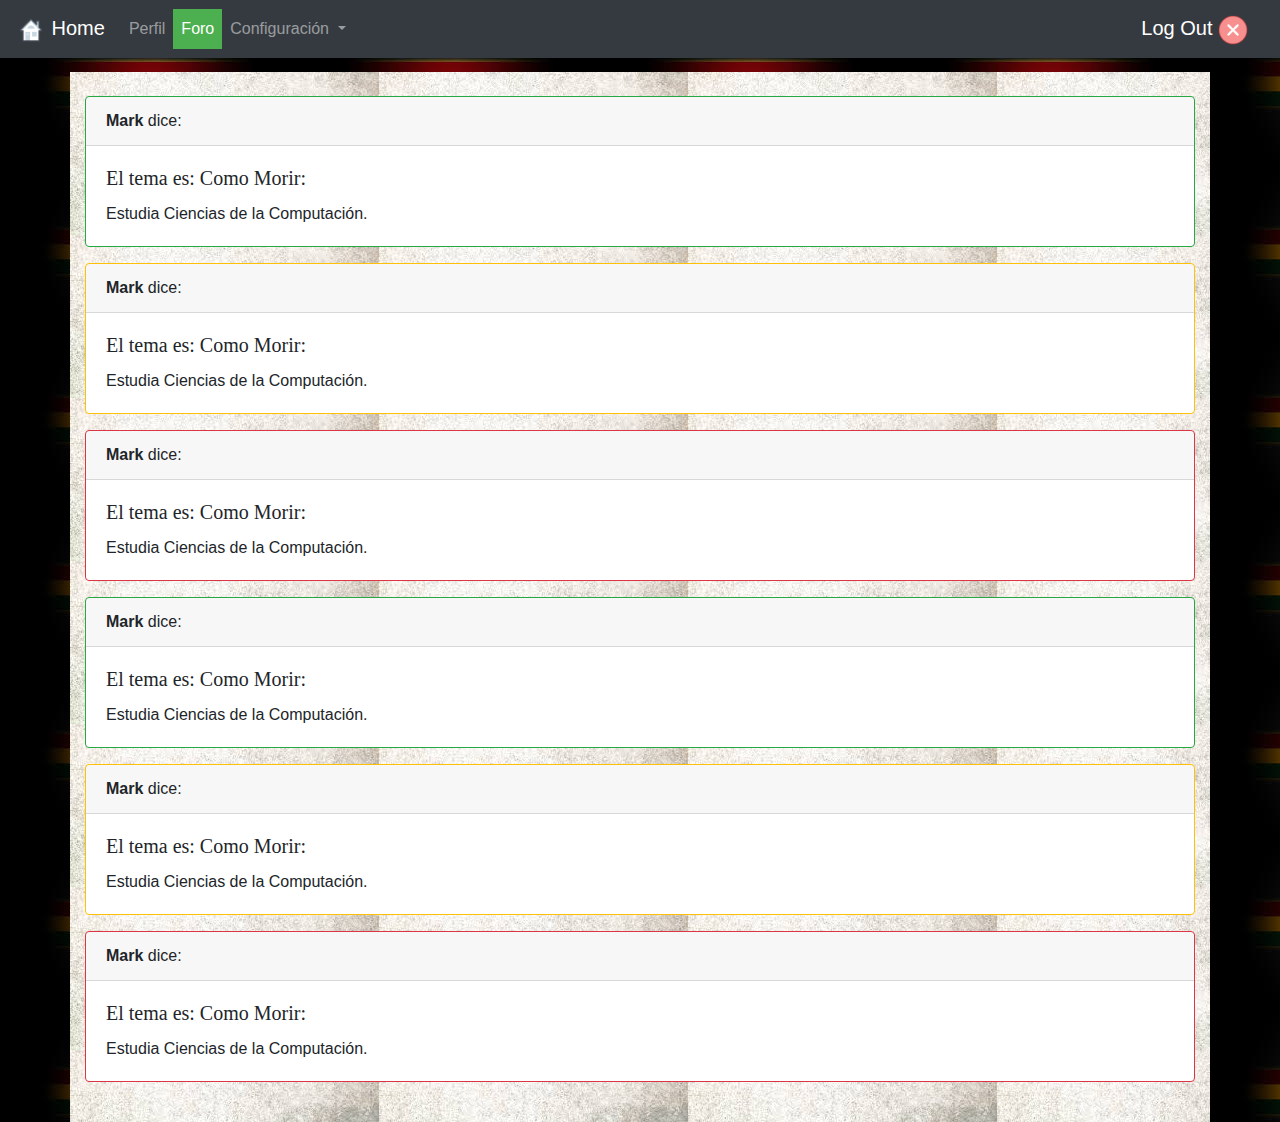
==== blog/foro.html @ 364c078f "gg" ====
<!doctype html>
<html lang="en">
  <head>
    <meta charset="utf-8">
    <meta name="viewport" content="width=device-width, initial-scale=1, shrink-to-fit=no">
    <meta name="description" content="">
    <meta name="author" content="">
    <link rel="icon" href="../../../../favicon.ico">

    <title>Foro</title>

    <!-- Bootstrap core CSS -->
    <link rel="stylesheet" href="https://maxcdn.bootstrapcdn.com/bootstrap/4.0.0/css/bootstrap.min.css" integrity="sha384-Gn5384xqQ1aoWXA+058RXPxPg6fy4IWvTNh0E263XmFcJlSAwiGgFAW/dAiS6JXm" crossorigin="anonymous">

    <!-- Custom styles for this template -->
    <link href="blog.css" rel="stylesheet">
  </head>



<body style="background-image:url(imagenes/rasta.jpg);">
  
<nav class="navbar fixed-top navbar-expand-lg  navbar-dark bg-dark">
        <a class="navbar-brand" href="index.php">
            <img  src="imagenes/casa.png" title="MiFoto" alt="" width="30" height="30" >
            Home
          </a>
        <button class="navbar-toggler" type="button" data-toggle="collapse" data-target="#navbarSupportedContent" aria-controls="navbarSupportedContent" aria-expanded="false" aria-label="Toggle navigation">
          <span class="navbar-toggler-icon"></span>
        </button>

        <div class="collapse navbar-collapse" id="navbarSupportedContent">
          <ul class="navbar-nav mr-auto">
            <li class="nav-item">
              <a class="nav-link" href="#">Perfil <span class="sr-only">(current)</span></a>
            </li>
            <li class="nav-item active">
              <a class="nav-link" href="foro.html">Foro</a>
            </li>
            <li class="nav-item dropdown">
              <a class="nav-link dropdown-toggle " href="#" id="navbarDropdown" role="button" data-toggle="dropdown" aria-haspopup="true" aria-expanded="false">
                Configuración
              </a>
              <div class="dropdown-menu" aria-labelledby="navbarDropdownMenuLink">
                  <a class="dropdown-item" href="#">Editar Perfil</a>
                  <a class="dropdown-item" href="#">Cambiar Nombre</a>
                  <a class="dropdown-item" href="#">Cambiar Contraseña</a>
              </div>
            </li>
          </ul> 
          
        </div>

        <a class="navbar-brand" href="#">
            Log Out
            <img  src="imagenes/cancelar.png" title="MiFoto" alt="" width="30" height="30" >
            
        </a>
</nav>


<br><br><br>

<div class="container" style="background-image:url(imagenes/fondo.jpg); ">
  <br>
  <div class="card border-success mb-3" style="max-width: 70rem;">
    <div class="card-header">
      <strong> Mark </strong> dice:
    </div>
    <div class="card-body ">
      <h5 class="card-title">El tema es: Como Morir:</h5>
      <p class="card-text">Estudia Ciencias de la Computación.</p>
      
    </div>
  </div>
  <div class="card border-warning mb-3" style="max-width: 70rem;">
    <div class="card-header">
      <strong> Mark </strong> dice:
    </div>
    <div class="card-body">
      <h5 class="card-title">El tema es: Como Morir:</h5>
      <p class="card-text">Estudia Ciencias de la Computación.</p>
      
    </div>
  </div>
  <div class="card border-danger mb-3" style="max-width: 70rem;">
    <div class="card-header">
      <strong> Mark </strong> dice:
    </div>
    <div class="card-body">
      <h5 class="card-title">El tema es: Como Morir:</h5>
      <p class="card-text">Estudia Ciencias de la Computación.</p>
      
    </div>
  </div>
  <div class="card border-success mb-3" style="max-width: 70rem;">
    <div class="card-header">
      <strong> Mark </strong> dice:
    </div>
    <div class="card-body">
      <h5 class="card-title">El tema es: Como Morir:</h5>
      <p class="card-text">Estudia Ciencias de la Computación.</p>
      
    </div>
  </div>
  <div class="card border-warning mb-3" style="max-width: 70rem;">
    <div class="card-header">
      <strong> Mark </strong> dice:
    </div>
    <div class="card-body">
      <h5 class="card-title">El tema es: Como Morir:</h5>
      <p class="card-text">Estudia Ciencias de la Computación.</p>
      
    </div>
  </div>

  <div class="card border-danger mb-3" style="max-width: 70rem;">
    <div class="card-header">
      <strong> Mark </strong> dice:
    </div>
    <div class="card-body">
      <h5 class="card-title">El tema es: Como Morir:</h5>
      <p class="card-text">Estudia Ciencias de la Computación.</p>
      
    </div>
  </div>
  <br>
</div>









</body>


<script src="https://code.jquery.com/jquery-3.2.1.slim.min.js" integrity="sha384-KJ3o2DKtIkvYIK3UENzmM7KCkRr/rE9/Qpg6aAZGJwFDMVNA/GpGFF93hXpG5KkN" crossorigin="anonymous"></script>
    <script src="https://cdnjs.cloudflare.com/ajax/libs/popper.js/1.12.9/umd/popper.min.js" integrity="sha384-ApNbgh9B+Y1QKtv3Rn7W3mgPxhU9K/ScQsAP7hUibX39j7fakFPskvXusvfa0b4Q" crossorigin="anonymous"></script>
    <script src="https://maxcdn.bootstrapcdn.com/bootstrap/4.0.0/js/bootstrap.min.js" integrity="sha384-JZR6Spejh4U02d8jOt6vLEHfe/JQGiRRSQQxSfFWpi1MquVdAyjUar5+76PVCmYl" crossorigin="anonymous"></script>
</html>
---- blog/blog.css ----
/* stylelint-disable selector-list-comma-newline-after */



#fondito{

  background:url(imagenes/fondo.jpg); 

}
.blog-header {
  line-height: 1;
  border-bottom: 1px solid #e5e5e5;
}

.blog-header-logo {
  font-family: "Playfair Display", Georgia, "Times New Roman", serif;
  font-size: 2.25rem;
}

.blog-header-logo:hover {
  text-decoration: none;
}

h1, h2, h3, h4, h5, h6 {
  font-family: "Playfair Display", Georgia, "Times New Roman", serif;
}

.display-4 {
  font-size: 2.5rem;
}
@media (min-width: 768px) {
  .display-4 {
    font-size: 3rem;
  }
}

.nav-scroller {
  position: relative;
  z-index: 2;
  height: 2.75rem;
  overflow-y: hidden;
}

.nav-scroller .nav {
  display: -ms-flexbox;
  display: flex;
  -ms-flex-wrap: nowrap;
  flex-wrap: nowrap;
  padding-bottom: 1rem;
  margin-top: -1px;
  overflow-x: auto;
  text-align: center;
  white-space: nowrap;
  -webkit-overflow-scrolling: touch;
}

.nav-scroller .nav-link {
  padding-top: .75rem;
  padding-bottom: .75rem;
  font-size: .875rem;
}

.card-img-right {
  height: 100%;
  border-radius: 0 3px 3px 0;
}

.flex-auto {
  -ms-flex: 0 0 auto;
  flex: 0 0 auto;
}

.h-250 { height: 250px; }
@media (min-width: 768px) {
  .h-md-250 { height: 250px; }
}

.border-top { border-top: 1px solid #e5e5e5; }
.border-bottom { border-bottom: 1px solid #e5e5e5; }

.box-shadow { box-shadow: 0 .25rem .75rem rgba(0, 0, 0, .05); }

/*
 * Blog name and description
 */
.blog-title {
  margin-bottom: 0;
  font-size: 2rem;
  font-weight: 400;
}
.blog-description {
  font-size: 1.1rem;
  color: #999;
}

@media (min-width: 40em) {
  .blog-title {
    font-size: 3.5rem;
  }
}

/* Pagination */
.blog-pagination {
  margin-bottom: 4rem;
}
.blog-pagination > .btn {
  border-radius: 2rem;
}

/*
 * Blog posts
 */
.blog-post {
  margin-bottom: 4rem;
}
.blog-post-title {
  margin-bottom: .25rem;
  font-size: 2.5rem;
}
.blog-post-meta {
  margin-bottom: 1.25rem;
  color: #999;
}

/*
 * Footer
 */
.blog-footer {
  padding: 2.5rem 0;
  color: #999;
  text-align: center;
  background-color: #f9f9f9;
  border-top: .05rem solid #e5e5e5;
}
.blog-footer p:last-child {
  margin-bottom: 0;
}



header{
  background: #2c3e50;
  color: #fff;
}

.main{
  background: #f2f2f2;
}

.color1{
  background: #34495e;
  color: #fff;
}

aside{
  background: #c0392b;
  color: #fff;
}

footer{
  background: #16a085;
  color: #fff;
}

.topnav {
  overflow: hidden;
  background-color: #333;
}

.topnav a {
  float: left;
  display: block;
  color: #f2f2f2;
  text-align: center;
  padding: 14px 16px;
  text-decoration: none;
  font-size: 17px;
}

.topnav a:hover {
  background-color: #ddd;
  color: black;
}

.active {
  background-color: #4CAF50;
  color: white;
}

.topnav .icon {
  display: none;
}

@media screen and (max-width: 600px) {
  .topnav a:not(:first-child) {display: none;}
  .topnav a.icon {
    float: right;
    display: block;
  }
}

@media screen and (max-width: 600px) {
  .topnav.responsive {position: relative;}
  .topnav.responsive .icon {
    position: absolute;
    right: 0;
    top: 0;
  }
  .topnav.responsive a {
    float: none;
    display: block;
    text-align: left;
  }
}
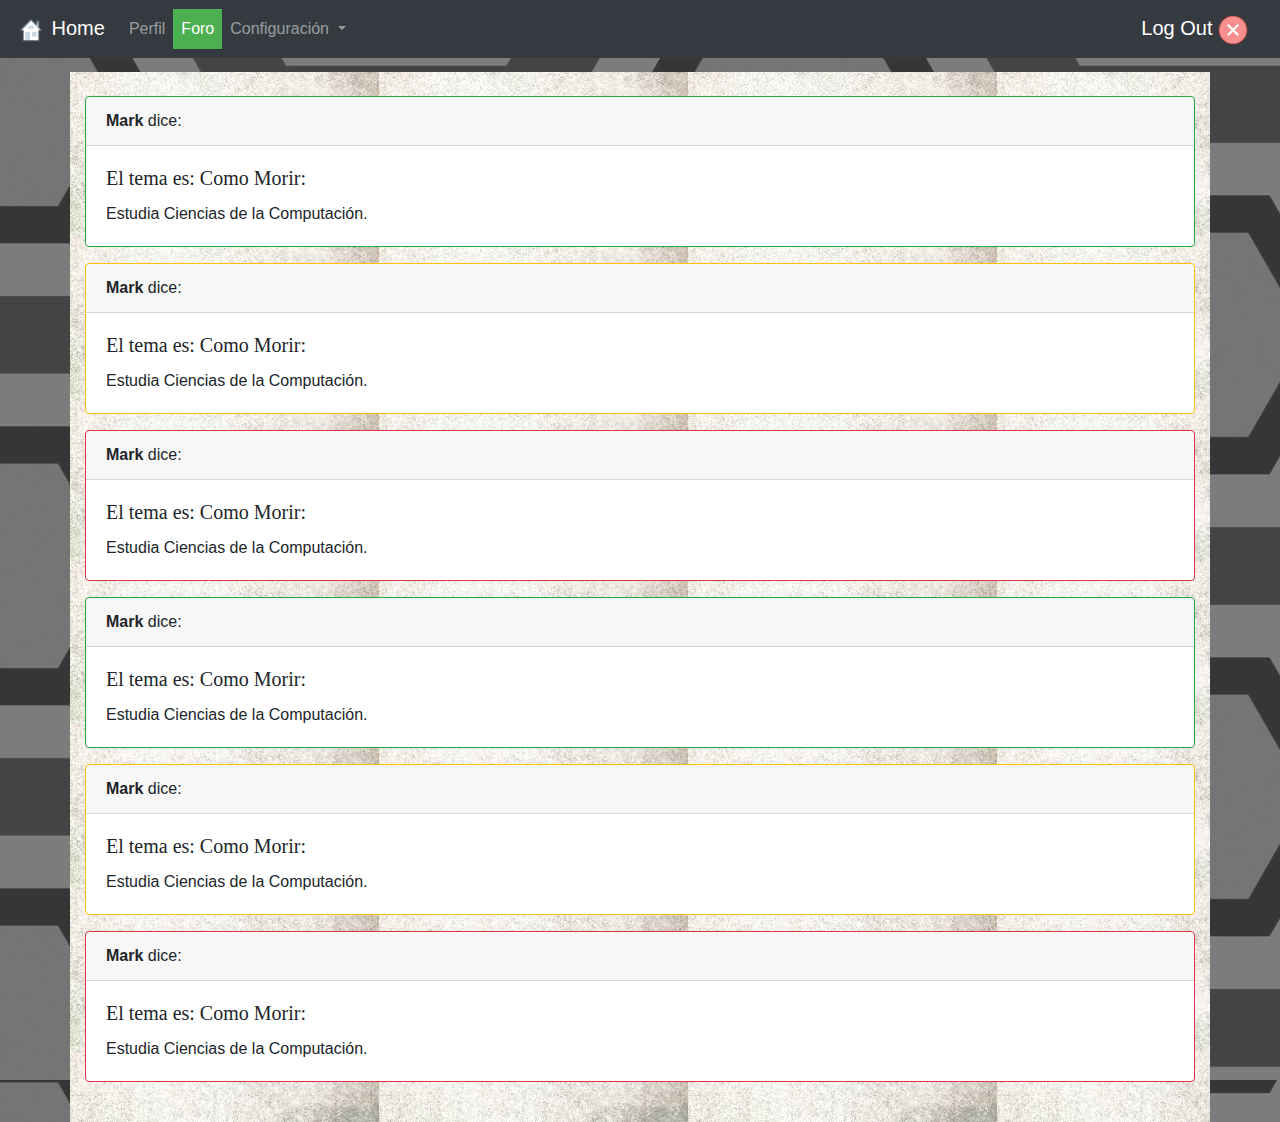
==== commit cf9d21a2: "3ra" ====
--- a/blog/foro.html
+++ b/blog/foro.html
@@ -18,7 +18,7 @@
 
 
 
-<body style="background-image:url(imagenes/rasta.jpg);">
+<body style="background-image:url(imagenes/fondocanva.png);">
   
 <nav class="navbar fixed-top navbar-expand-lg  navbar-dark bg-dark">
         <a class="navbar-brand" href="index.php">
@@ -42,8 +42,7 @@
                 Configuración
               </a>
               <div class="dropdown-menu" aria-labelledby="navbarDropdownMenuLink">
-                  <a class="dropdown-item" href="#">Editar Perfil</a>
-                  <a class="dropdown-item" href="#">Cambiar Nombre</a>
+                  <a class="dropdown-item" href="editar.html">Editar Perfil</a>
                   <a class="dropdown-item" href="#">Cambiar Contraseña</a>
               </div>
             </li>
